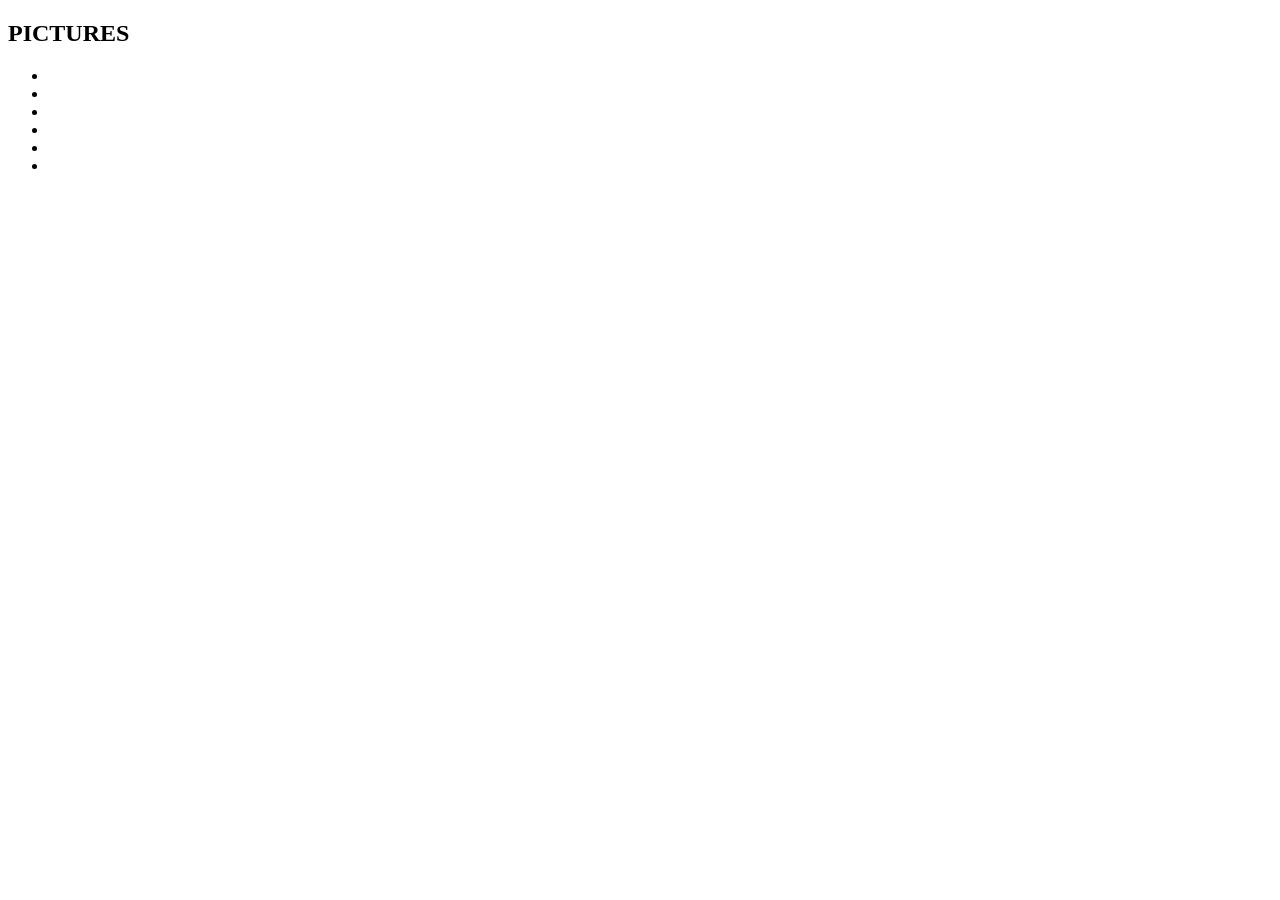
==== 8_Events/1.html @ 7862c7e1 "events" ====
<!DOCTYPE html>
<html lang="en">
<head>
    <meta charset="UTF-8">
    <meta name="viewport" content="width=device-width, initial-scale=1.0">
    <title>Events</title>
</head>
<body>
    <h2>PICTURES</h2>
    <div> 
        <ul  id="images">
            <li><img ></li>
            <li></li>
            <li></li>
            <li></li>
            <li></li>
            <li></li>
        </ul>

    </div>
</body>
</html>
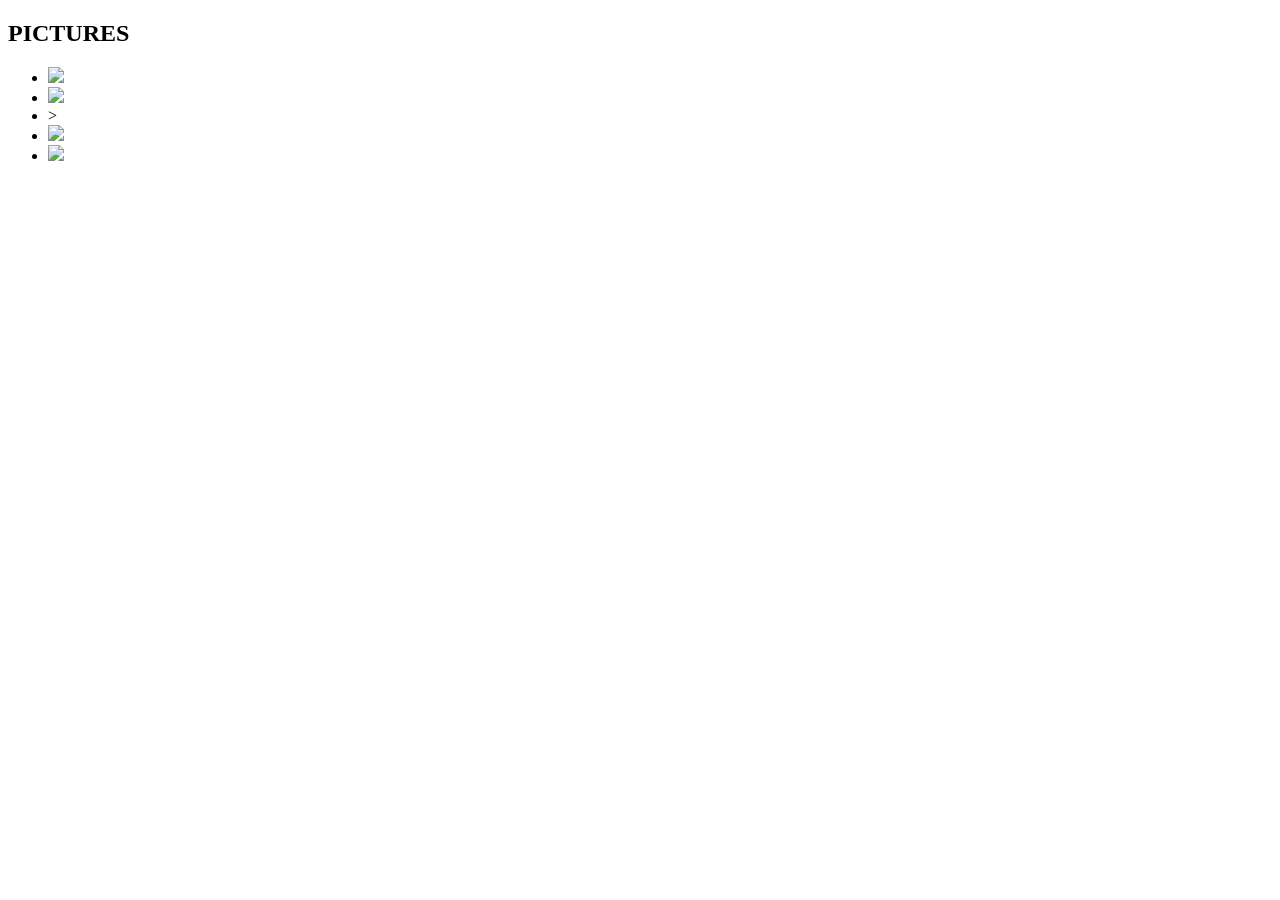
==== commit a23fb413: "images" ====
--- a/8_Events/1.html
+++ b/8_Events/1.html
@@ -9,12 +9,12 @@
     <h2>PICTURES</h2>
     <div> 
         <ul  id="images">
-            <li><img ></li>
-            <li></li>
-            <li></li>
-            <li></li>
-            <li></li>
-            <li></li>
+            <li><img src="8_Events/IMG_20240603_021825.jpg"></li>
+            <li><img src="8_Events/IMG-20240601-WA0019.jpg"></li>
+            <li>><img src="8_Events/IMG-20240606-WA0066.jpg" alt=""></li>
+            <li><img src="8_Events/IMG-20240606-WA0198.jpg"></li>
+            <li><img src="8_Events/IMG-20240606-WA0232.jpg"></li>
+           
         </ul>
 
     </div>
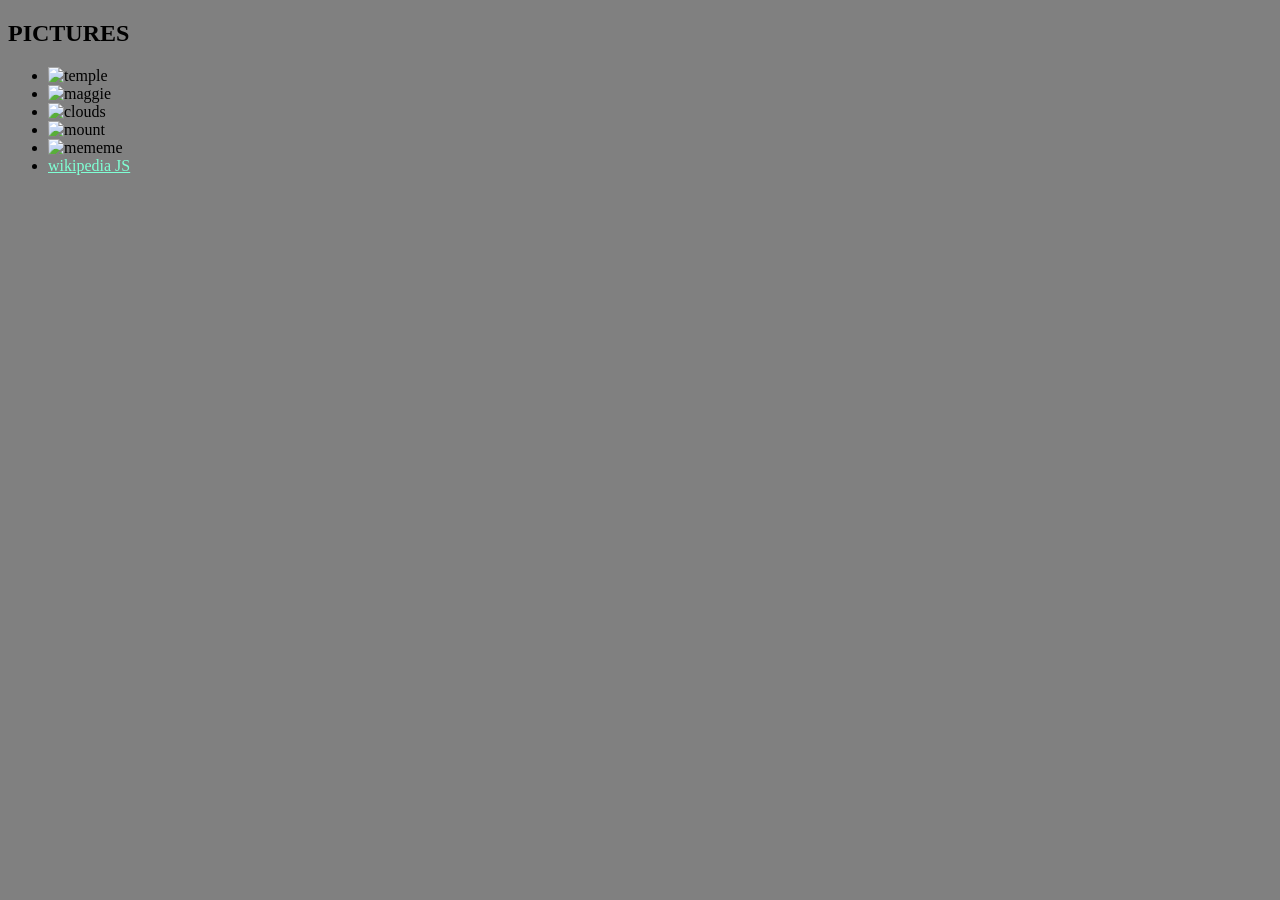
==== commit 38381608: "events" ====
--- a/8_Events/1.html
+++ b/8_Events/1.html
@@ -1,22 +1,79 @@
 <!DOCTYPE html>
 <html lang="en">
+
 <head>
     <meta charset="UTF-8">
     <meta name="viewport" content="width=device-width, initial-scale=1.0">
     <title>Events</title>
 </head>
-<body>
+
+<body style="background-color: gray;">
     <h2>PICTURES</h2>
-    <div> 
-        <ul  id="images">
-            <li><img src="8_Events/IMG_20240603_021825.jpg"></li>
-            <li><img src="8_Events/IMG-20240601-WA0019.jpg"></li>
-            <li>><img src="8_Events/IMG-20240606-WA0066.jpg" alt=""></li>
-            <li><img src="8_Events/IMG-20240606-WA0198.jpg"></li>
-            <li><img src="8_Events/IMG-20240606-WA0232.jpg"></li>
-           
+    <div>
+        <ul id="images">
+            <li><img width="200px" height="150" src="https://raw.githubusercontent.com/adityaxsit/jsYT/main/8_Events/IMG-20240601-WA0019.jpg"
+                    alt="temple" onclick="alert('DEKHO MANDIR')"></li> 
+
+            <li><img width="200px" src="https://raw.githubusercontent.com/adityaxsit/jsYT/main/8_Events/IMG-20240606-WA0066.jpg"
+                    alt="maggie" id="maggie"></li>
+
+            <li><img width="200px" src="https://raw.githubusercontent.com/adityaxsit/jsYT/main/8_Events/IMG-20240606-WA0198.jpg"
+                    alt="clouds" id="clouds"></li>
+
+            <li><img width="200px" src="https://raw.githubusercontent.com/adityaxsit/jsYT/main/8_Events/IMG-20240606-WA0232.jpg"
+                    alt="mount" id="mount"></li>
+
+            <li><img width="200px" src="https://raw.githubusercontent.com/adityaxsit/jsYT/main/8_Events/IMG_20240603_021825.jpg"
+                    alt="mememe"></li>
+            <li>
+                <a style="color: aquamarine;" href="https://en.wikipedia.org/wiki/JavaScript" id="JS">wikipedia JS</a>
+            </li>
         </ul>
 
     </div>
 </body>
+<script>
+    /* document.getElementById('maggie').onclick=function(){
+        alert("Maggie lelo 120 ka")
+    } */
+
+
+    /* document.getElementById('clouds').addEventListener('click',function(){
+        alert("Clouds clicked")
+    },false) */
+
+    document.getElementById('images').addEventListener('click',function(e){
+        if(e.target.tagName==='IMG')
+            alert("Images clicked")
+    },false) 
+     /* true => jo phle clciked hoga */
+
+
+    /* document.getElementById('mount').addEventListener('click',function(e){
+        alert("mountain clicked")
+        e.stopPropagation();
+    },flase) */
+
+
+    document.getElementById('JS').addEventListener('click',function(e){
+        e.preventDefault();
+        e.stopPropagation();
+        alert("Nhi jana h udhr")
+    })
+
+    /* to remove the clicked item */
+    document.querySelector('#images').addEventListener('click',function(e){
+
+        //console.log(e.target.tagName)
+        if(e.target.tagName==='IMG'){
+            let item=e.target.parentNode;
+            item.remove();
+        }
+
+
+        // item.parentNode.removeChild(item)   ===> another way of removing items
+    },false)
+
+</script>
+
 </html>
